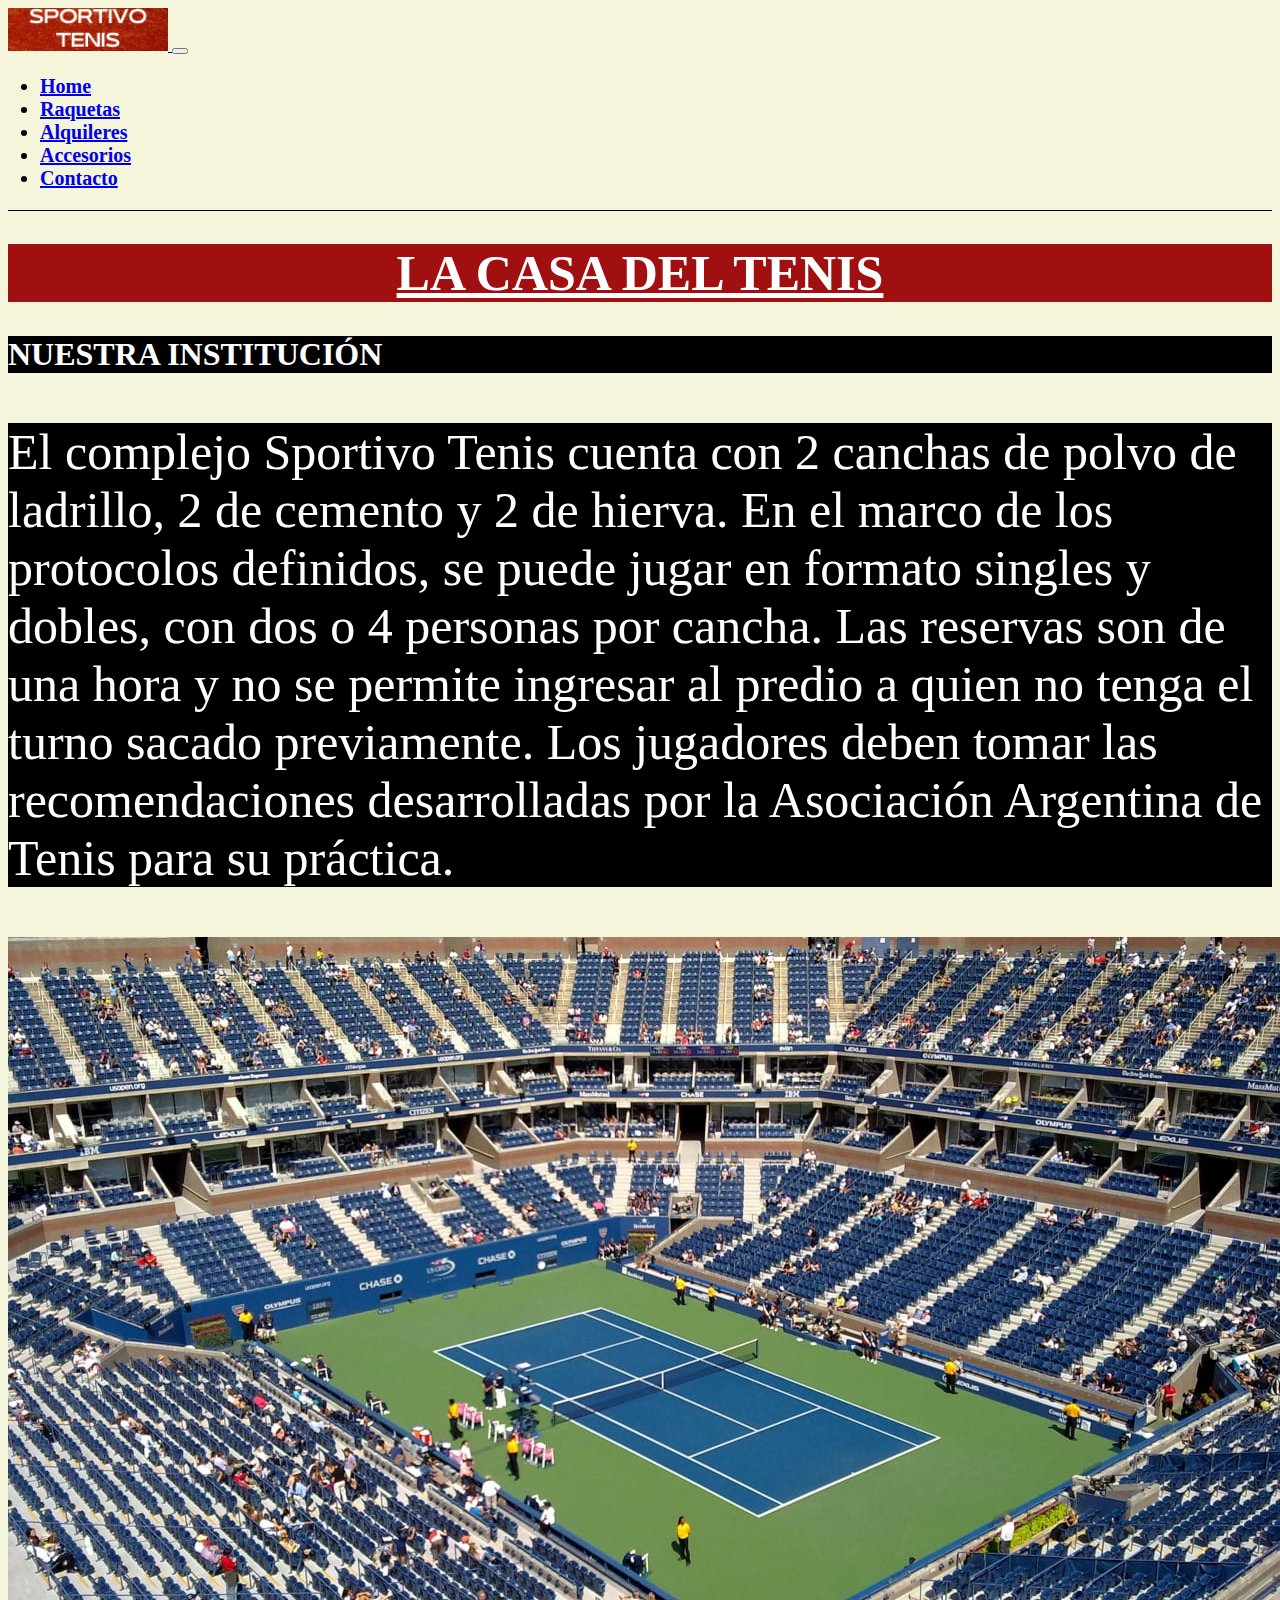
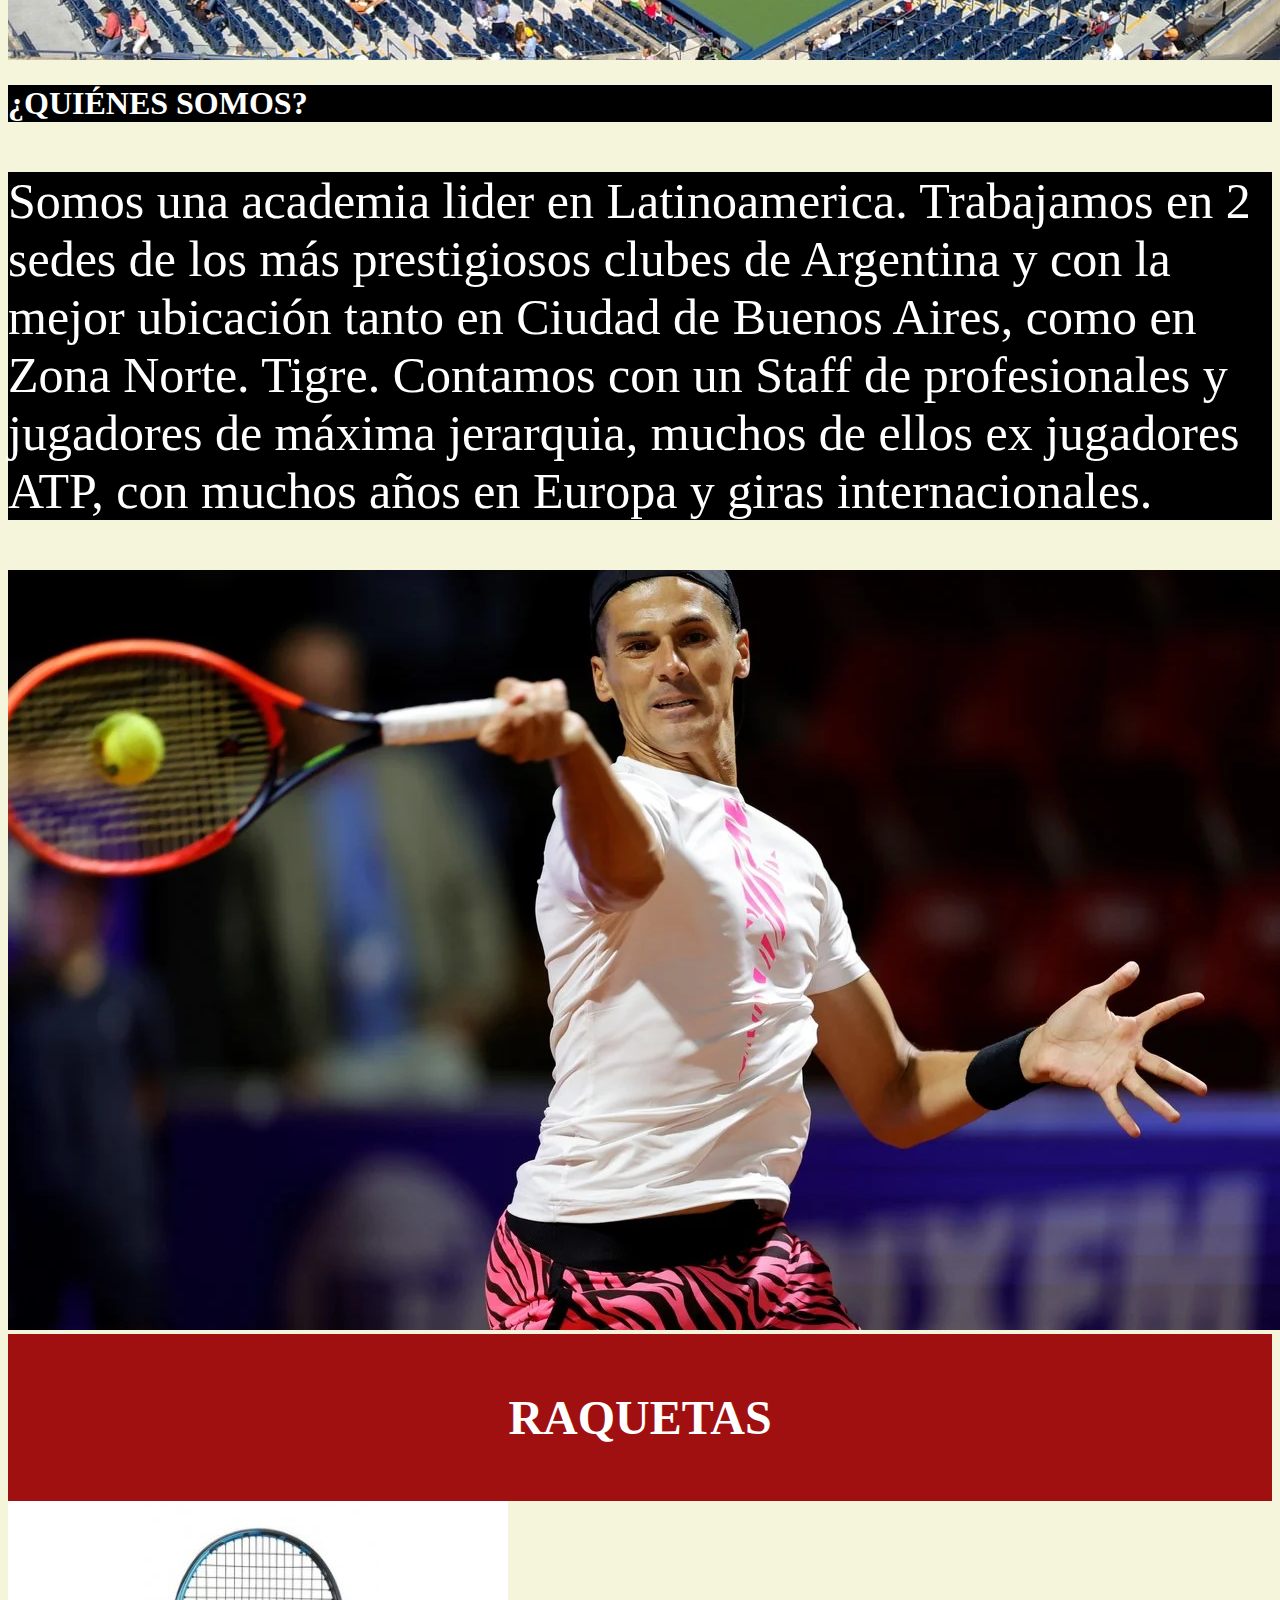
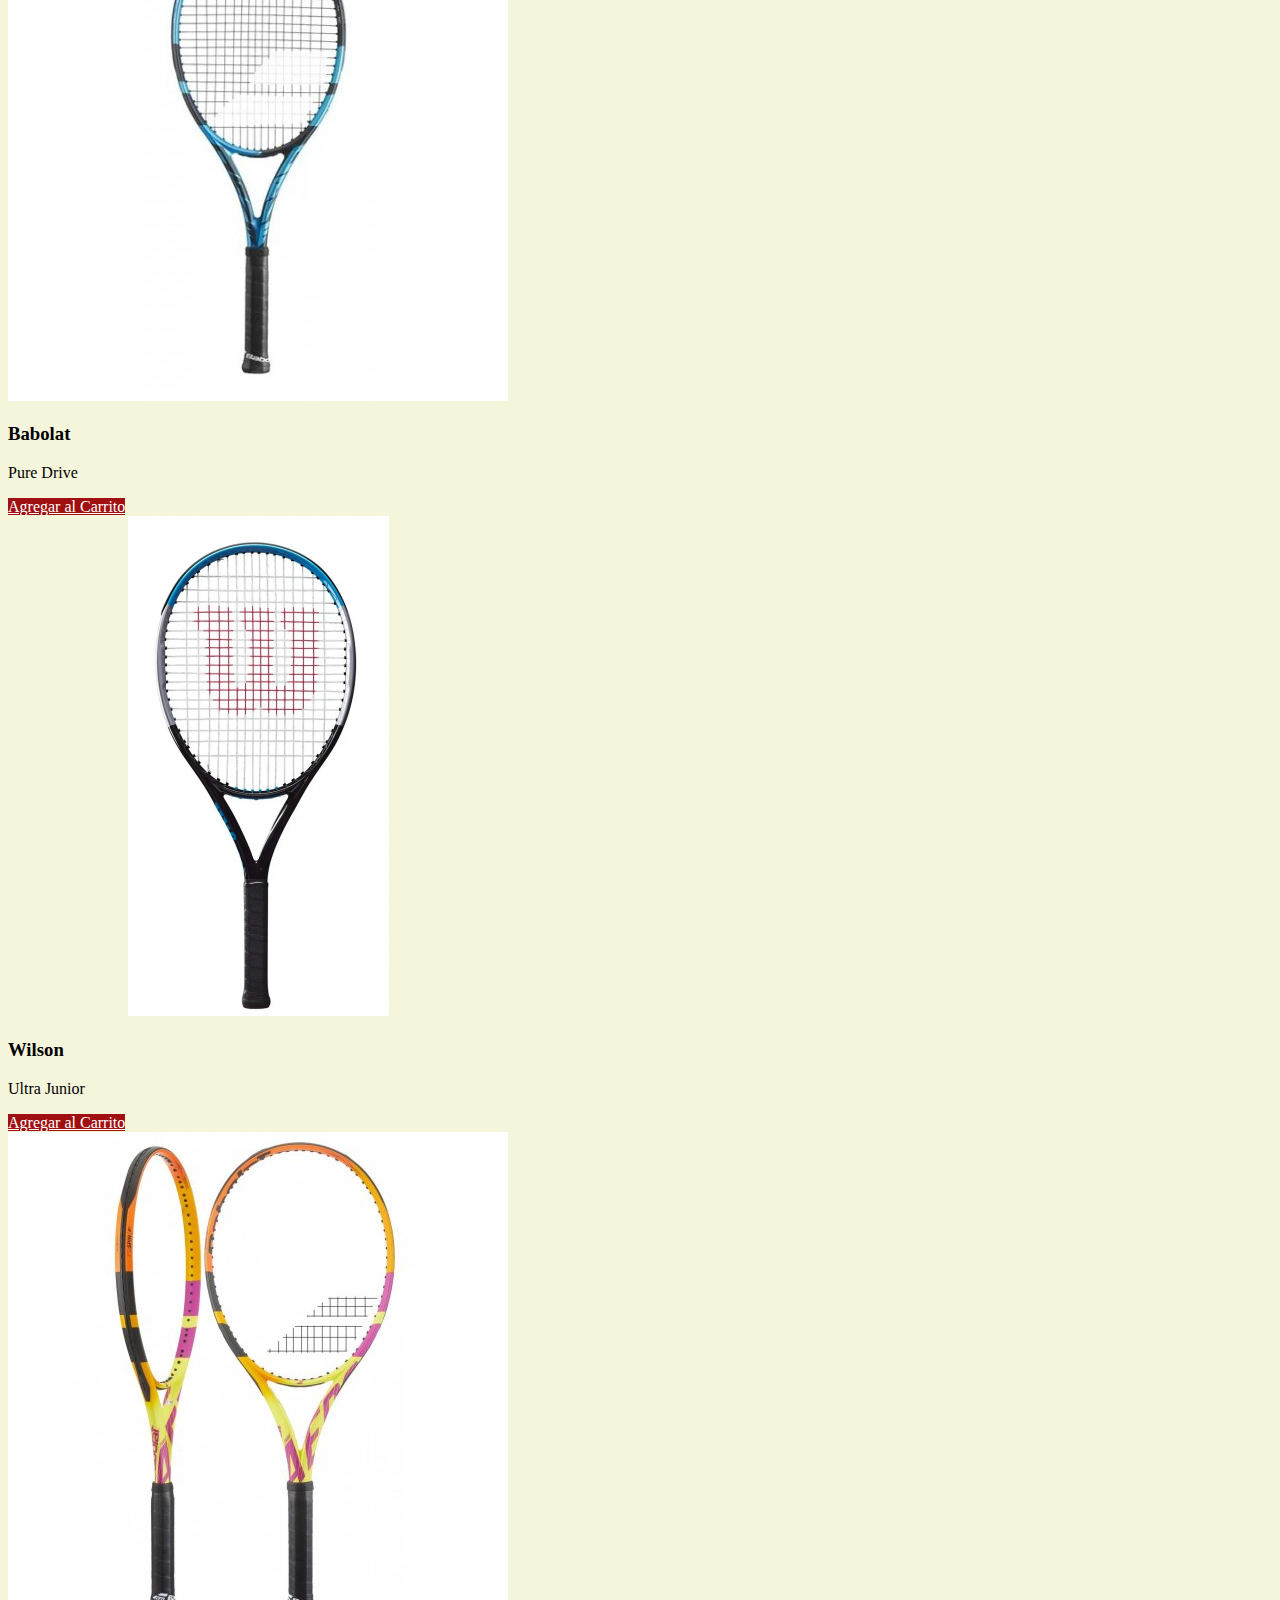
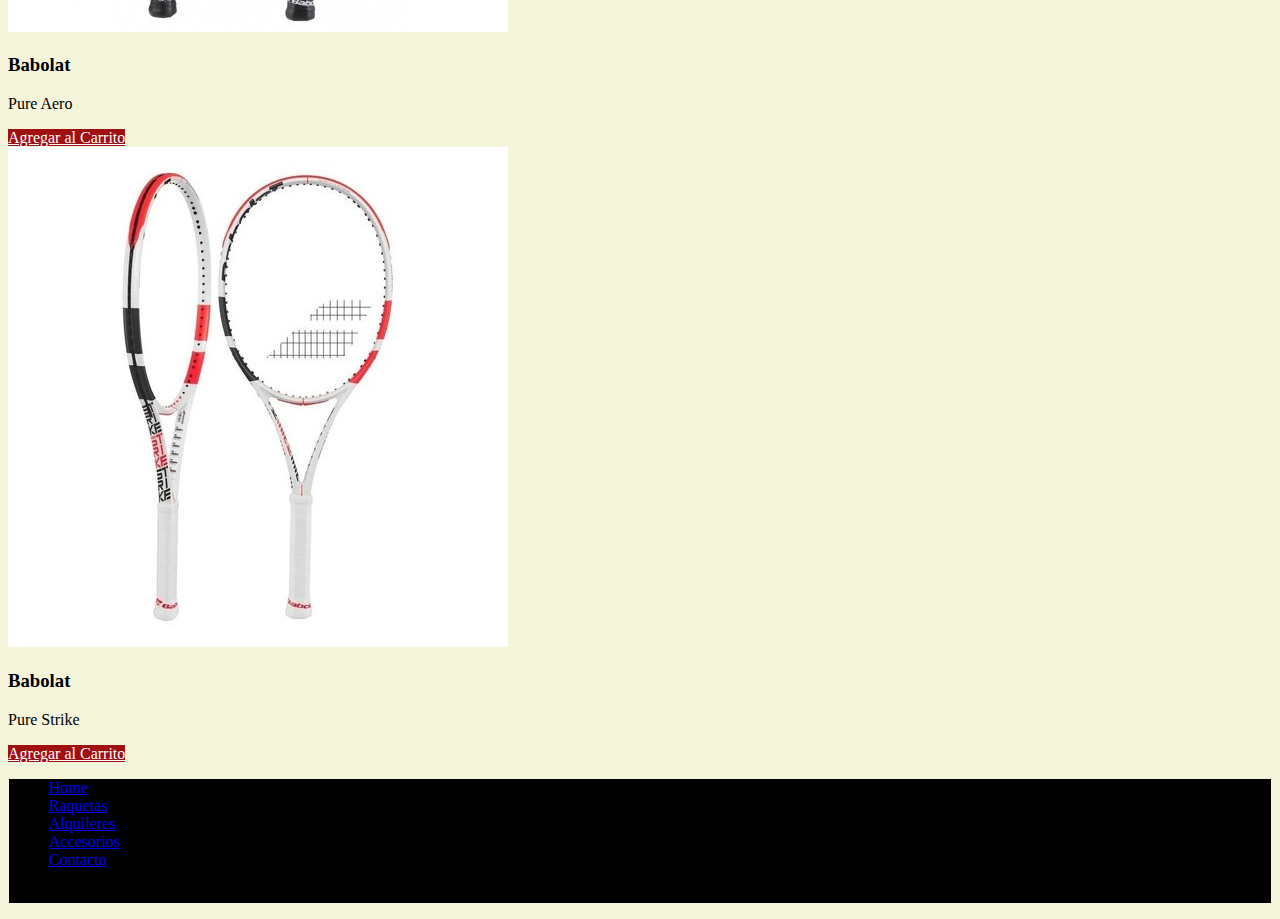
==== index.html @ 14392b3f "carga inicial" ====
<!DOCTYPE html>
<html lang="en">

<head>
    <meta charset="UTF-8">
    <meta name="viewport" content="width=device-width, initial-scale=1.0">
    <title> Sportivo Tenis--La Casa del Tenis </title>
    <meta name="description" content="Sportivo Tenis, la casa del tenis">
    <meta name="keywords" content="Tenis, academia, canchas">
    <!-- CSS BS -->
    <link href="https://cdn.jsdelivr.net/npm/bootstrap@5.3.1/dist/css/bootstrap.min.css" rel="stylesheet"
        integrity="sha384-4bw+/aepP/YC94hEpVNVgiZdgIC5+VKNBQNGCHeKRQN+PtmoHDEXuppvnDJzQIu9" crossorigin="anonymous">
    <!-- CC PROPIO -->
    <link rel="stylesheet" href="css/estilo.css">
</head>

<body class="container-fluid">
    <!-- HEADER -->
    <header class="navbar navbar-expand-lg ">
        <div class="container-fluid">
            <a class="navbar-brand" href="index.html">
                <img class="logo" src="img/logo.png" alt="Logo Sportivo Tenis">
            </a>
            <button class="navbar-toggler" type="button" data-bs-toggle="collapse" data-bs-target="#navbarNav"
                aria-controls="navbarNav" aria-expanded="false" aria-label="Toggle navigation">
                <span class="navbar-toggler-icon"></span>
            </button>
            <nav class="collapse navbar-collapse" id="navbarNav">
                <ul class="navbar-nav ms-auto fuentes">
                    <li class="nav-item">
                        <a class="nav-link active" aria-current="page" href="#">Home</a>
                    </li>
                    <li class="nav-item">
                        <a class="nav-link" href="html/raquetas.html">Raquetas</a>
                    </li>
                    <li class="nav-item">
                        <a class="nav-link" href="html/alquileres.html">Alquileres</a>
                    </li>
                    <li class="nav-item">
                        <a class="nav-link" href="html/accesorios.html">Accesorios</a>
                    </li>
                    <li class="nav-item">
                        <a class="nav-link" href="html/contacto.html">Contacto</a>


                    </li>
                </ul>
            </nav>
        </div>
    </header>

    <!-- HERO -->

    <div>
        <h1 class="textoTitulos">La Casa del Tenis</h1>

        <div class="px-4 py-2 my-0 text-center">
            <h1 class="textoInstitucion">Nuestra Institución</h1>
            <div class="texto1">
                <p class="lead mt-1">El complejo Sportivo Tenis cuenta con 2 canchas de polvo de ladrillo, 2 de cemento
                    y 2 de hierva. En el marco de los protocolos definidos, se puede jugar en formato singles y dobles,
                    con dos o 4 personas por cancha. Las reservas son de una hora y no se permite ingresar al predio a
                    quien no tenga el turno sacado previamente. Los jugadores deben tomar las recomendaciones
                    desarrolladas por la Asociación Argentina de Tenis para su práctica.</p>

            </div>

        </div>
    </div>

    <img src="img/rctycx1glrmxjur9egqg.jpg" class="img-fluid" alt="Institución">

    <div class="px-4 py-2 my-0 text-center">
        <h1 class="textoInstitucion">¿Quiénes somos?</h1>
        <div class="texto1">
            <p class="lead mt-1">Somos una academia lider en Latinoamerica.
                Trabajamos en 2 sedes de los más prestigiosos clubes de Argentina y con la mejor ubicación tanto en
                Ciudad de Buenos Aires, como en Zona Norte. Tigre.
                Contamos con un Staff de profesionales y jugadores de máxima jerarquia, muchos de ellos ex jugadores
                ATP, con muchos años en Europa y giras internacionales.</p>

        </div>

    </div>
    </div>

    <img src="img/35xeONjtm_1290x760__2.webp" class="img-fluid" alt="Institución">

    <!-- PRODUCTOS -->

    <div id="raquetas" class="tituloRaquetas mt-1">

        <h2>Raquetas</h2>
    </div>


    <div class="row">
        <div class="col-xl-3 col-md-6 col-sm-12">
            <div class="card text-center">
                <img src="img/Raqueta 1.jpg" class="card-img-top" alt="Raqueta">
                <div class="card-body">
                    <h3 class="card-title">Babolat</h3>
                    <p class="card-text">Pure Drive </p>
                    <a href="#" class="btn colorBtn">Agregar al Carrito</a>
                </div>
            </div>
        </div>

        <div class="col-xl-3 col-md-6 col-sm-12">
            <div class="card text-center">
                <img src="img/Raqueta 2.png" class="card-img-top" alt="Raqueta">
                <div class="card-body">
                    <h3 class="card-title">Wilson</h3>
                    <p class="card-text">Ultra Junior</p>
                    <a href="#" class="btn colorBtn">Agregar al Carrito</a>
                </div>
            </div>
        </div>

        <div class="col-xl-3 col-md-6 col-sm-12">
            <div class="card text-center">
                <img src="img/Raqueta 3.jpg" class="card-img-top" alt="Raqueta">
                <div class="card-body">
                    <h3 class="card-title">Babolat</h3>
                    <p class="card-text">Pure Aero</p>
                    <a href="#" class="btn colorBtn">Agregar al Carrito</a>
                </div>
            </div>
        </div>

        <div class="col-xl-3 col-md-6 col-sm-12">
            <div class="card text-center">
                <img src="img/Raqueta 4.jpg" class="card-img-top" alt="Raqueta">
                <div class="card-body">
                    <h3 class="card-title">Babolat</h3>
                    <p class="card-text">Pure Strike</p>
                    <a href="#" class="btn colorBtn">Agregar al Carrito</a>
                </div>
            </div>
        </div>
    </div>



    <!-- FOOTER -->


    <footer class="py-3 my-4">
        <ul class="nav justify-content-center border-bottom pb-3 mb-3">
            <li class="nav-item"><a href="index.html" class="nav-link px-2 text-body-secondary">Home</a></li>
            <li class="nav-item"><a href="html/raquetas.html" class="nav-link px-2 text-body-secondary">Raquetas</a>
            </li>
            <li class="nav-item"><a href="html/alquileres.html" class="nav-link px-2 text-body-secondary">Alquileres</a>
            </li>
            <li class="nav-item"><a href="html/accesorios.html" class="nav-link px-2 text-body-secondary">Accesorios</a>
            </li>
            <li class="nav-item"><a href="html/contacto.html" class="nav-link px-2 text-body-secondary">Contacto</a>
            </li>
        </ul>
        <p class="text-center text-body-secondary">&copy; 2023 Sportivo Tenis, Inc</p>
    </footer>



    <!-- JS BS -->
    <script src="https://cdn.jsdelivr.net/npm/bootstrap@5.3.1/dist/js/bootstrap.bundle.min.js"
        integrity="sha384-HwwvtgBNo3bZJJLYd8oVXjrBZt8cqVSpeBNS5n7C8IVInixGAoxmnlMuBnhbgrkm"
        crossorigin="anonymous"></script>
</body>

</html>
---- css/estilo.css ----
.logo {
  width: 10rem;
}

.fuentes {
  font-size: 1.5rem;
  padding-left: 2rem;
  font-family: Georgia, "Times New Roman", Times, serif;
  font-weight: bold;
  font-size: 20px;
}
.fuentes li:hover {
  background-color: rgb(161, 16, 16);
}

header {
  border-bottom: 1px solid black;
}

.textoInstitucion {
  font-family: Georgia, "Times New Roman", Times, serif;
  text-transform: uppercase;
  font-weight: bold;
  color: #fff;
  background-color: black;
  width: auto;
  height: auto;
}

.texto1 {
  width: auto;
  height: auto;
  color: #fff;
  font-family: Georgia, "Times New Roman", Times, serif;
  font-size: 50px;
  background-color: black;
}

.img-fluid {
  justify-items: start;
  align-items: start;
}

.textoTitulos {
  color: #fff;
  font-family: Georgia, "Times New Roman", Times, serif;
  font-size: 50px;
  text-decoration: underline;
  text-transform: uppercase;
  text-align: center;
  background-color: rgb(161, 16, 16);
}

h2 {
  text-align: center;
}

.texto {
  width: 500px;
  height: 275px;
  font-family: Georgia, "Times New Roman", Times, serif;
  font-size: 20px;
  text-align: center;
  background-color: black;
  color: #fff;
}

.colorBtn {
  background-color: rgb(161, 16, 16);
  color: #fff;
}
.colorBtn:hover {
  background-color: red;
}

.tituloRaquetas {
  background-color: rgb(161, 16, 16);
  color: #fff;
  text-align: center;
  text-transform: uppercase;
  font-weight: bold;
  padding: 1rem;
}
.tituloRaquetas h2 {
  font-size: 3rem;
}

body {
  background-color: beige;
}

footer {
  background-color: black;
  margin-left: 1px;
  margin-right: 1px;
}

/* MIXIN */
/* Los mixin pueden ser sin parametros y con parametros*/
.parrafosConEstilo {
  font-family: "Lucida Sans", "Lucida Sans Regular", "Lucida Grande", "Lucida Sans Unicode", Geneva, Verdana, sans-serif;
  font-size: 2rem;
  text-align: center;
}

.etiquetasAnchor {
  text-decoration: none;
  color: black;
  font-weight: bold;
}

/* MIXIN CON PARAMETROS */
.parrafoConHambre {
  font-size: 50px;
  text-align: right;
}

/*# sourceMappingURL=estilo.css.map */
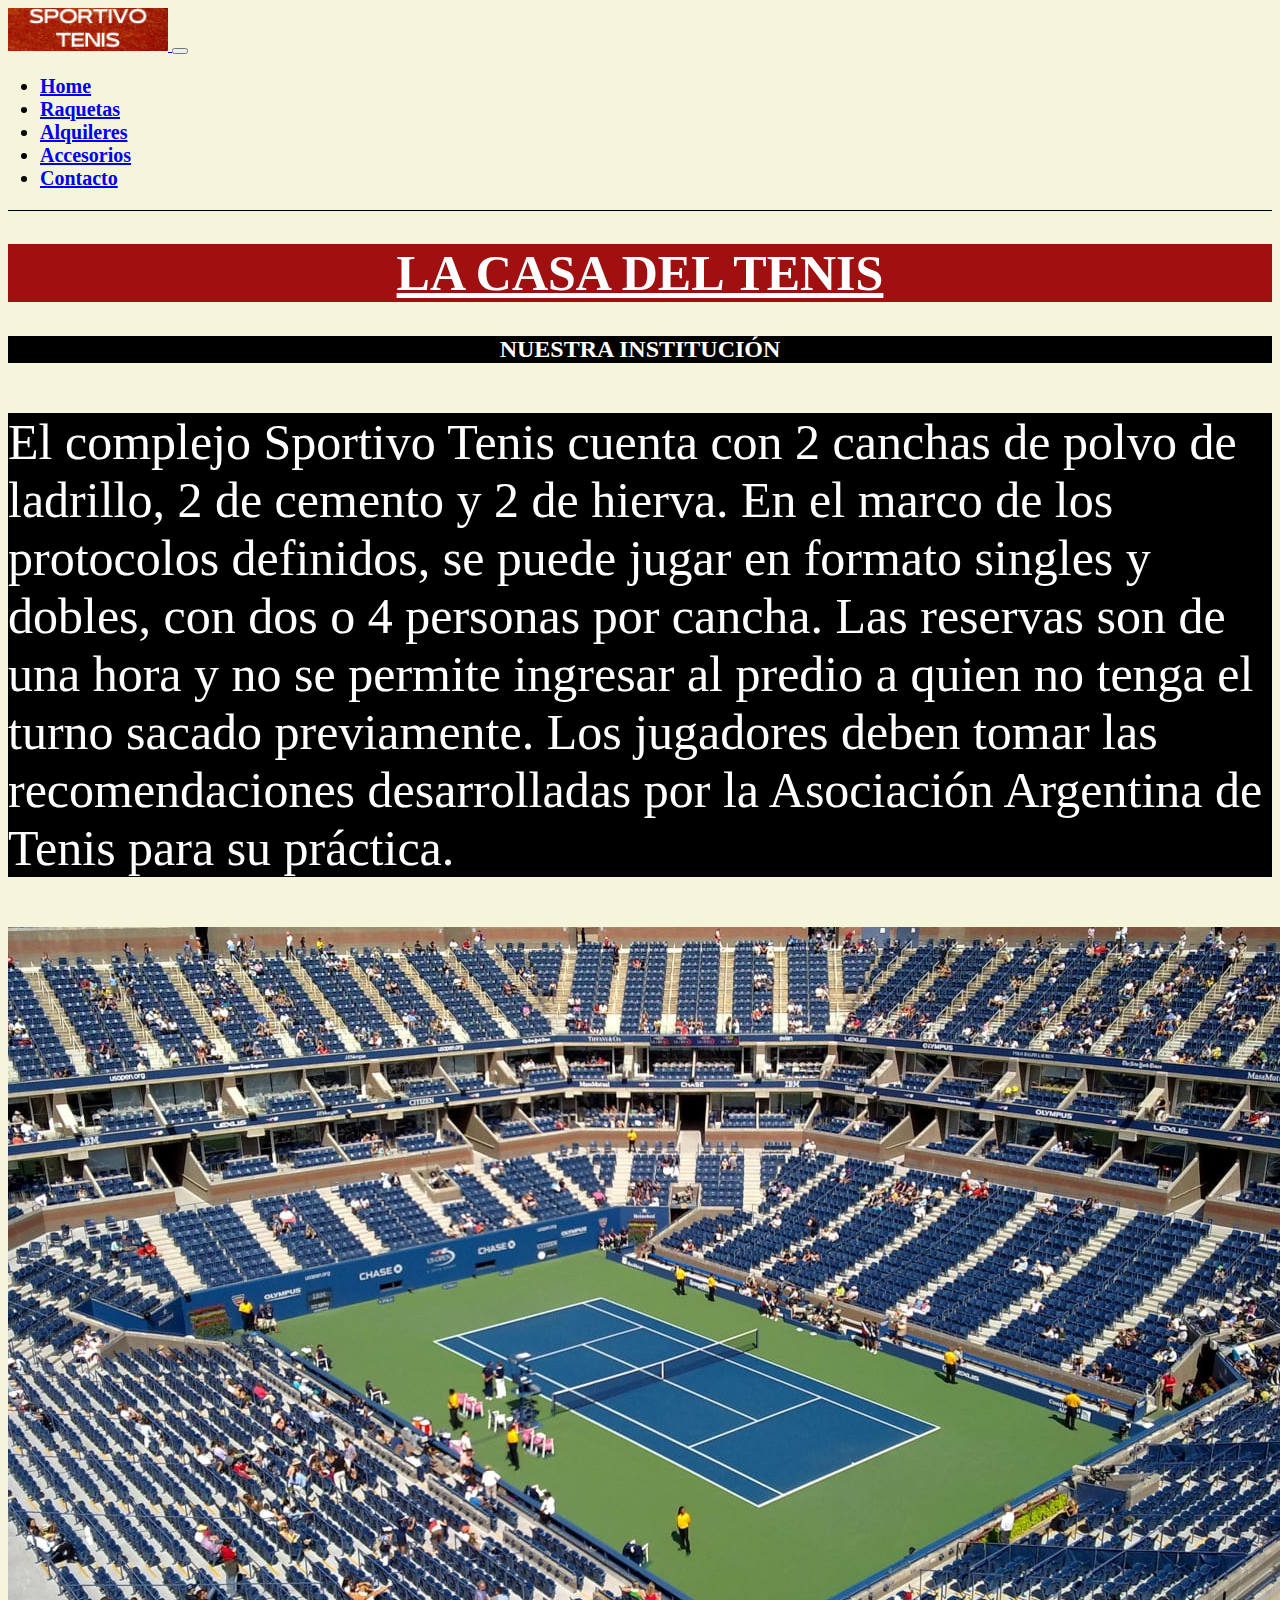
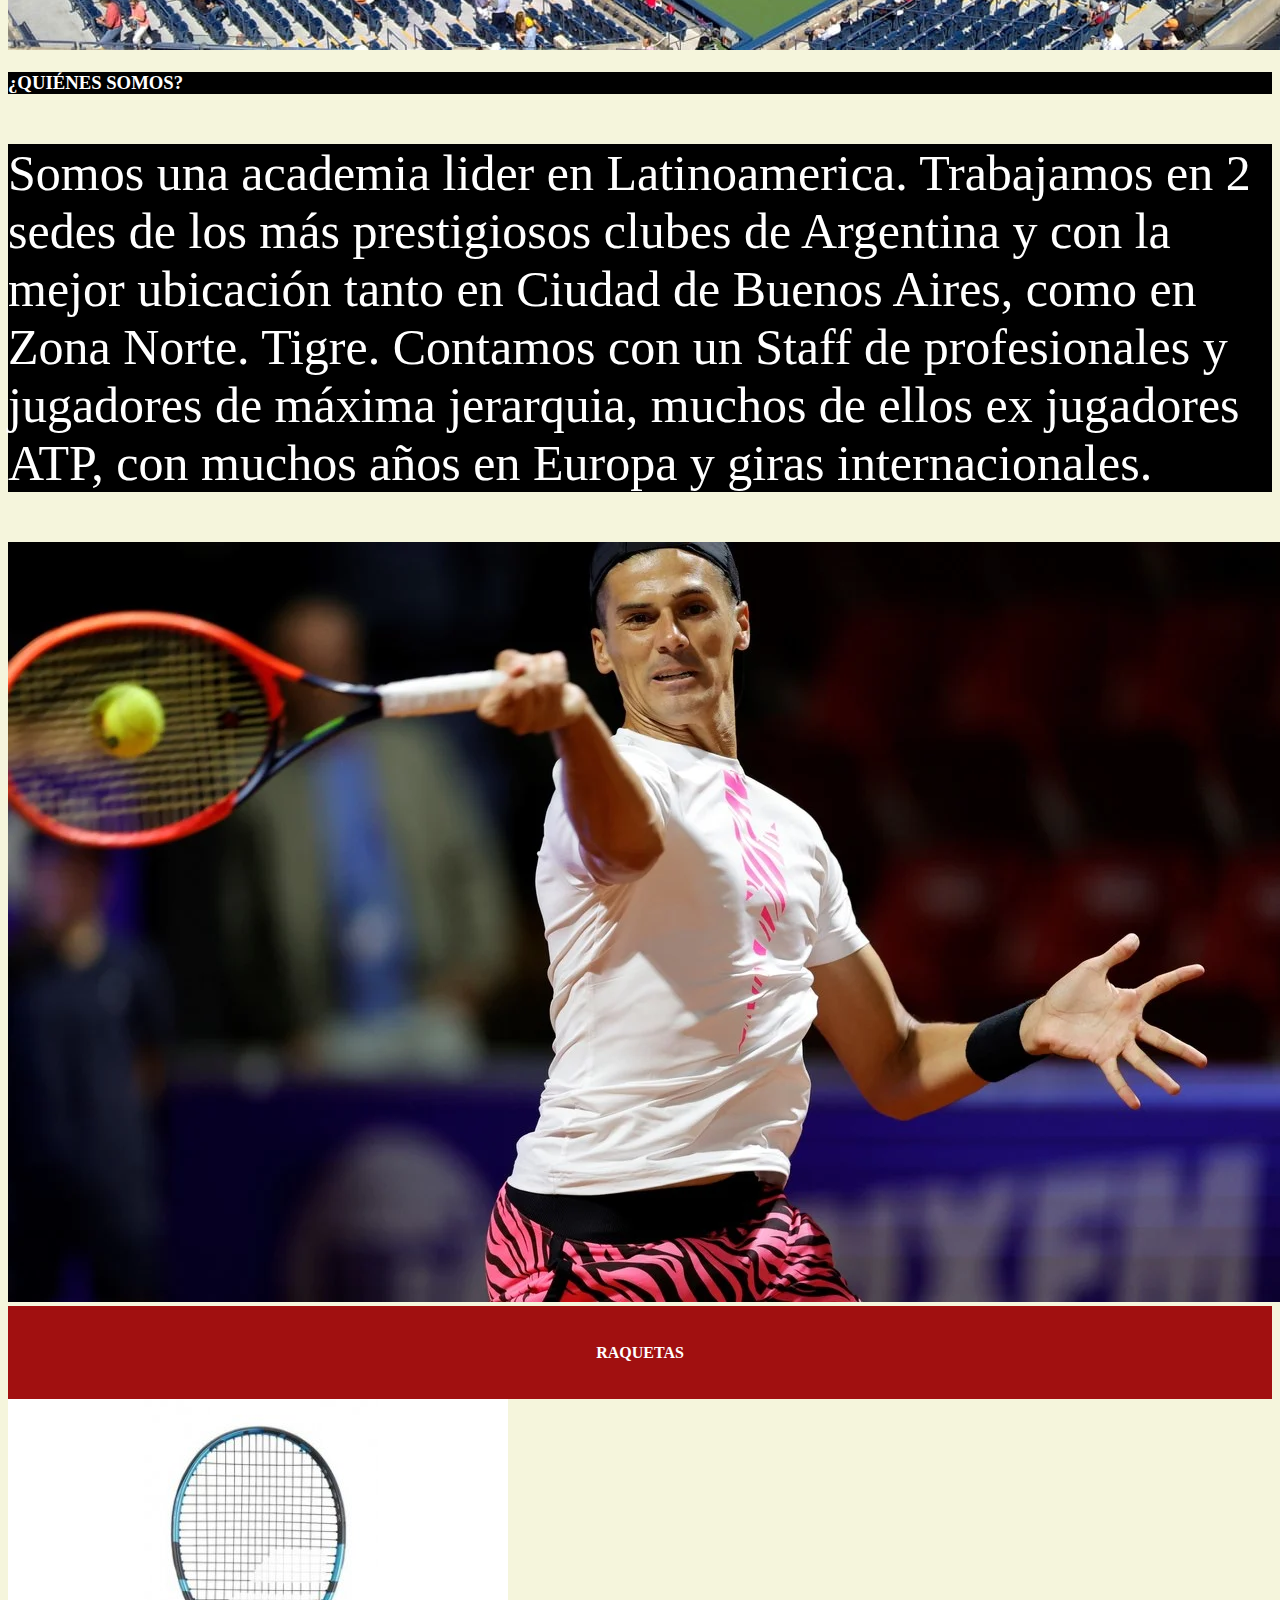
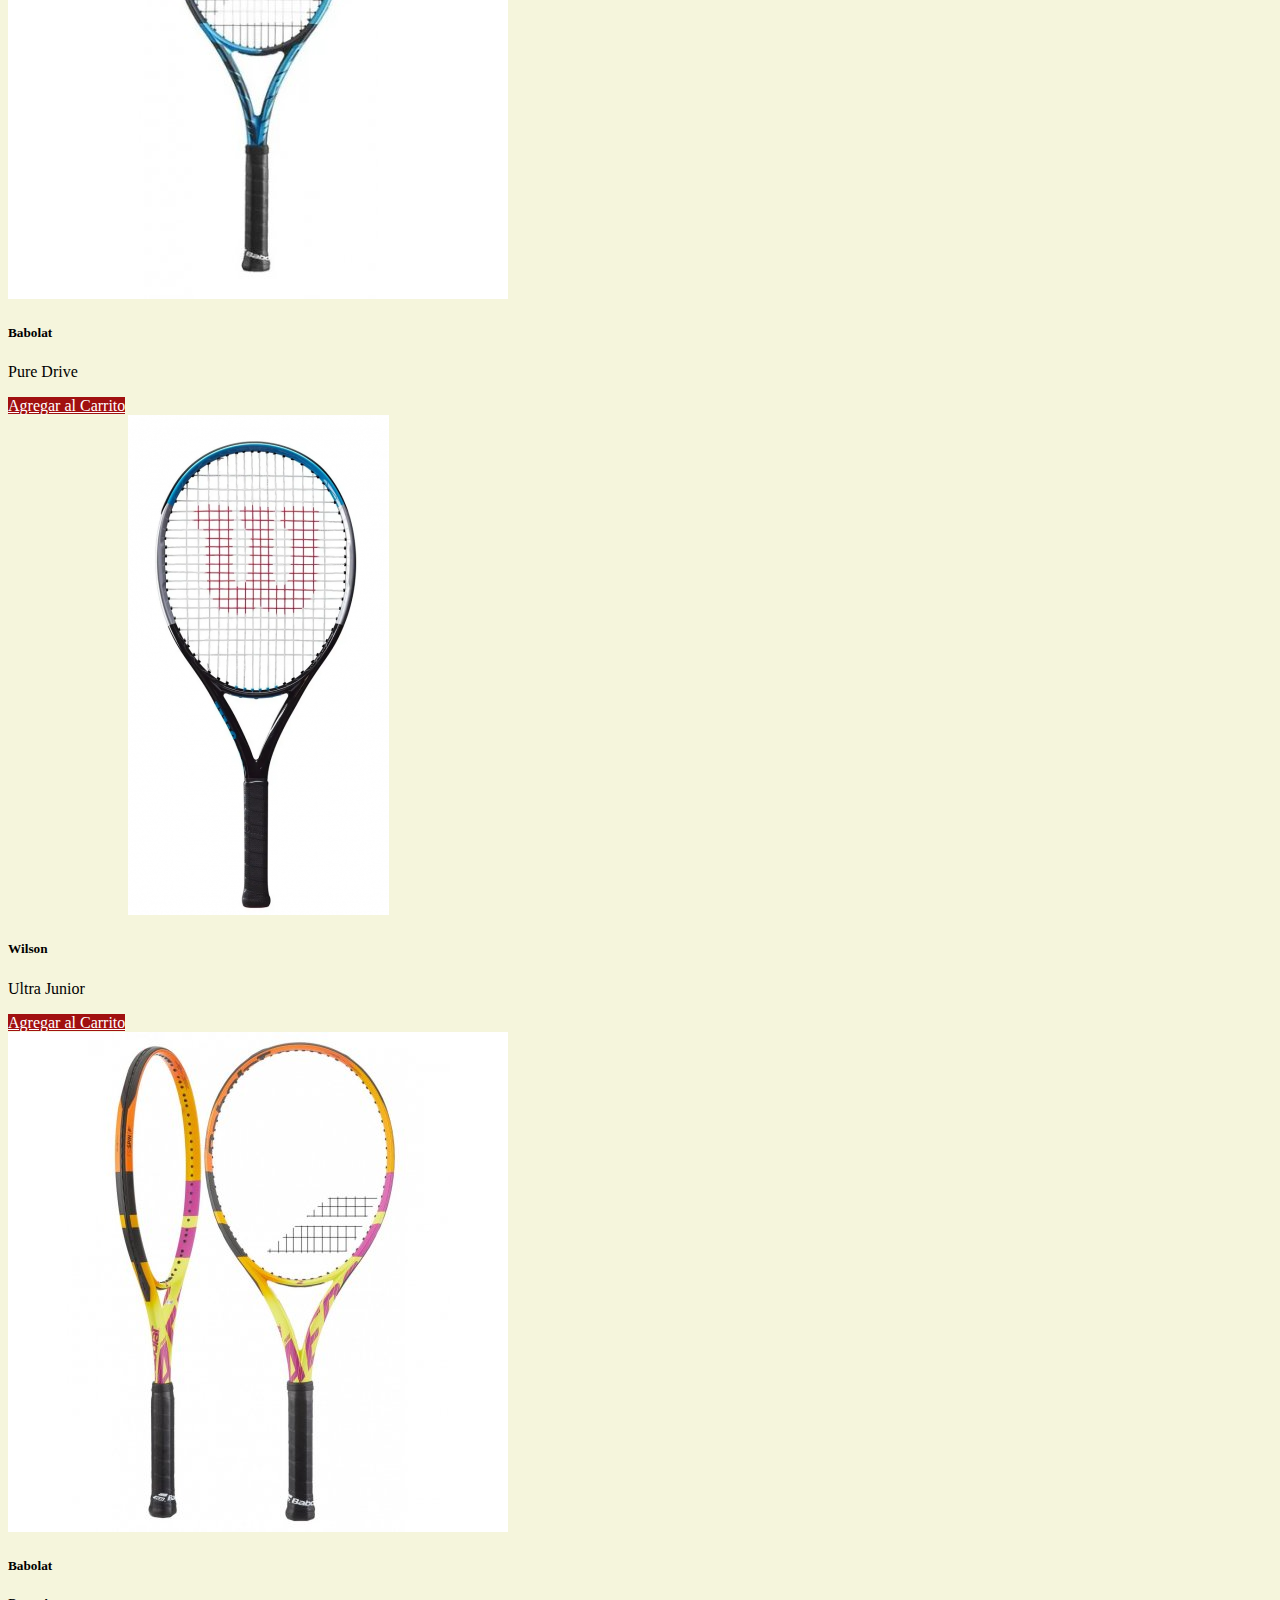
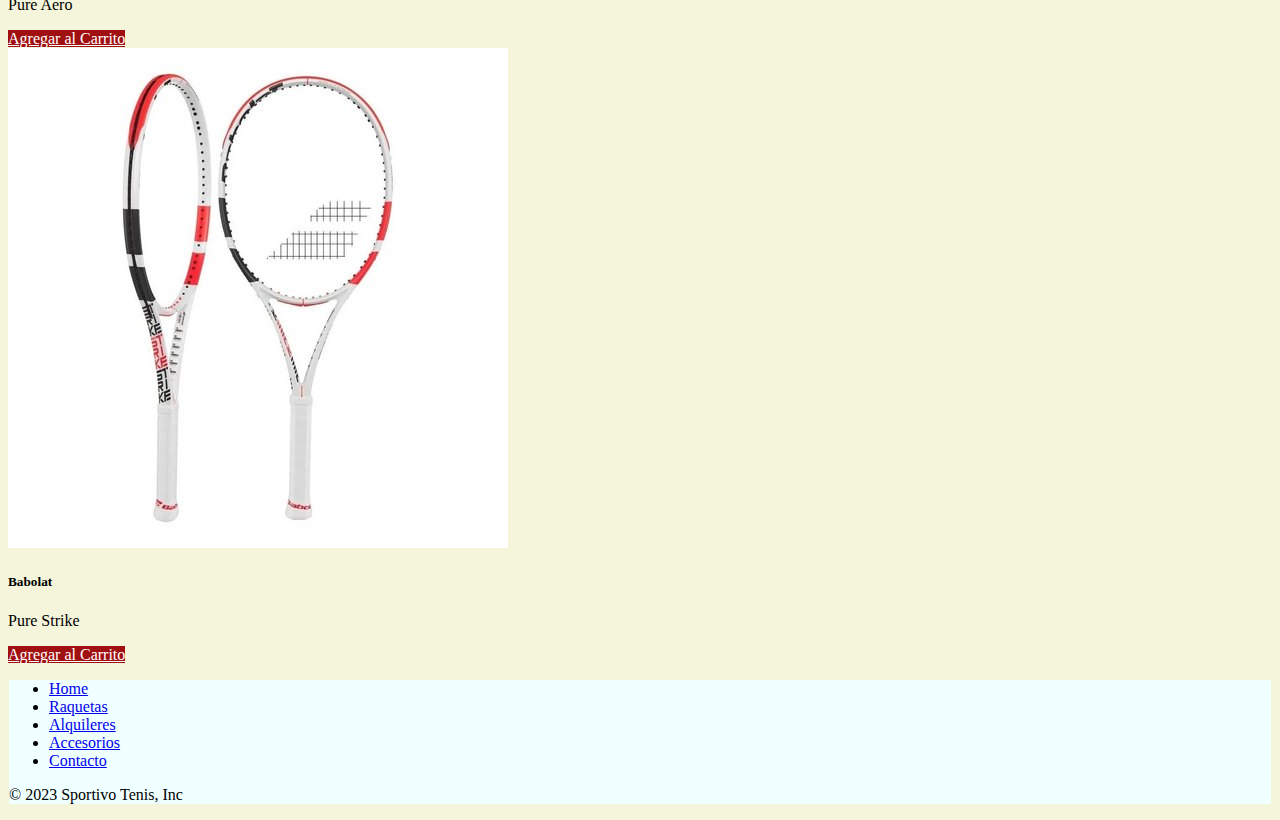
==== commit 98be6649: "carga" ====
--- a/index.html
+++ b/index.html
@@ -1,5 +1,5 @@
 <!DOCTYPE html>
-<html lang="en">
+<html lang="es">
 
 <head>
     <meta charset="UTF-8">
@@ -12,6 +12,9 @@
         integrity="sha384-4bw+/aepP/YC94hEpVNVgiZdgIC5+VKNBQNGCHeKRQN+PtmoHDEXuppvnDJzQIu9" crossorigin="anonymous">
     <!-- CC PROPIO -->
     <link rel="stylesheet" href="css/estilo.css">
+    <link rel="stylesheet"
+    href="https://cdnjs.cloudflare.com/ajax/libs/animate.css/4.1.1/animate.min.css" />
+
 </head>
 
 <body class="container-fluid">
@@ -55,9 +58,9 @@
         <h1 class="textoTitulos">La Casa del Tenis</h1>
 
         <div class="px-4 py-2 my-0 text-center">
-            <h1 class="textoInstitucion">Nuestra Institución</h1>
+            <h2 class="textoInstitucion animate__animated animate__bounce animate__delay-1s">Nuestra Institución</h2>
             <div class="texto1">
-                <p class="lead mt-1">El complejo Sportivo Tenis cuenta con 2 canchas de polvo de ladrillo, 2 de cemento
+                <p class="lead mt-1 animate__animated animate__bounce animate__delay-1s">El complejo Sportivo Tenis cuenta con 2 canchas de polvo de ladrillo, 2 de cemento
                     y 2 de hierva. En el marco de los protocolos definidos, se puede jugar en formato singles y dobles,
                     con dos o 4 personas por cancha. Las reservas son de una hora y no se permite ingresar al predio a
                     quien no tenga el turno sacado previamente. Los jugadores deben tomar las recomendaciones
@@ -68,10 +71,10 @@
         </div>
     </div>
 
-    <img src="img/rctycx1glrmxjur9egqg.jpg" class="img-fluid" alt="Institución">
+    <img src="img/rctycx1glrmxjur9egqg.jpg" class="img-fluid" alt="Cancha nivel profesional ATP de tenis">
 
     <div class="px-4 py-2 my-0 text-center">
-        <h1 class="textoInstitucion">¿Quiénes somos?</h1>
+        <h3 class="textoInstitucion">¿Quiénes somos?</h3>
         <div class="texto1">
             <p class="lead mt-1">Somos una academia lider en Latinoamerica.
                 Trabajamos en 2 sedes de los más prestigiosos clubes de Argentina y con la mejor ubicación tanto en
@@ -84,22 +87,22 @@
     </div>
     </div>
 
-    <img src="img/35xeONjtm_1290x760__2.webp" class="img-fluid" alt="Institución">
+    <img src="img/35xeONjtm_1290x760__2.webp" class="img-fluid" alt="Federico Coria, jugador profesional ATP">
 
     <!-- PRODUCTOS -->
 
     <div id="raquetas" class="tituloRaquetas mt-1">
 
-        <h2>Raquetas</h2>
+        <h4>Raquetas</h4>
     </div>
 
 
     <div class="row">
         <div class="col-xl-3 col-md-6 col-sm-12">
             <div class="card text-center">
-                <img src="img/Raqueta 1.jpg" class="card-img-top" alt="Raqueta">
+                <img src="img/Raqueta 1.jpg" class="card-img-top" alt="Raqueta Babolat Pure Drive">
                 <div class="card-body">
-                    <h3 class="card-title">Babolat</h3>
+                    <h5 class="card-title">Babolat</h5>
                     <p class="card-text">Pure Drive </p>
                     <a href="#" class="btn colorBtn">Agregar al Carrito</a>
                 </div>
@@ -108,9 +111,9 @@
 
         <div class="col-xl-3 col-md-6 col-sm-12">
             <div class="card text-center">
-                <img src="img/Raqueta 2.png" class="card-img-top" alt="Raqueta">
+                <img src="img/Raqueta 2.png" class="card-img-top" alt="Raqueta Wilson Ultra Junior">
                 <div class="card-body">
-                    <h3 class="card-title">Wilson</h3>
+                    <h5 class="card-title">Wilson</h5>
                     <p class="card-text">Ultra Junior</p>
                     <a href="#" class="btn colorBtn">Agregar al Carrito</a>
                 </div>
@@ -119,9 +122,9 @@
 
         <div class="col-xl-3 col-md-6 col-sm-12">
             <div class="card text-center">
-                <img src="img/Raqueta 3.jpg" class="card-img-top" alt="Raqueta">
+                <img src="img/Raqueta 3.jpg" class="card-img-top" alt="Raqueta Babolat Pure Aero">
                 <div class="card-body">
-                    <h3 class="card-title">Babolat</h3>
+                    <h5 class="card-title">Babolat</h5>
                     <p class="card-text">Pure Aero</p>
                     <a href="#" class="btn colorBtn">Agregar al Carrito</a>
                 </div>
@@ -130,9 +133,9 @@
 
         <div class="col-xl-3 col-md-6 col-sm-12">
             <div class="card text-center">
-                <img src="img/Raqueta 4.jpg" class="card-img-top" alt="Raqueta">
+                <img src="img/Raqueta 4.jpg" class="card-img-top" alt="Raqueta Babolar Pure Strike">
                 <div class="card-body">
-                    <h3 class="card-title">Babolat</h3>
+                    <h5 class="card-title">Babolat</h5>
                     <p class="card-text">Pure Strike</p>
                     <a href="#" class="btn colorBtn">Agregar al Carrito</a>
                 </div>
--- a/css/estilo.css
+++ b/css/estilo.css
@@ -1,3 +1,5 @@
+/*HEADER*/
+
 .logo {
   width: 10rem;
 }
@@ -16,6 +18,8 @@
 header {
   border-bottom: 1px solid black;
 }
+
+/*HERO*/
 
 .textoInstitucion {
   font-family: Georgia, "Times New Roman", Times, serif;
@@ -89,8 +93,10 @@
   background-color: beige;
 }
 
+/*FOOTER*/
+
 footer {
-  background-color: black;
+  background-color: azure;
   margin-left: 1px;
   margin-right: 1px;
 }
